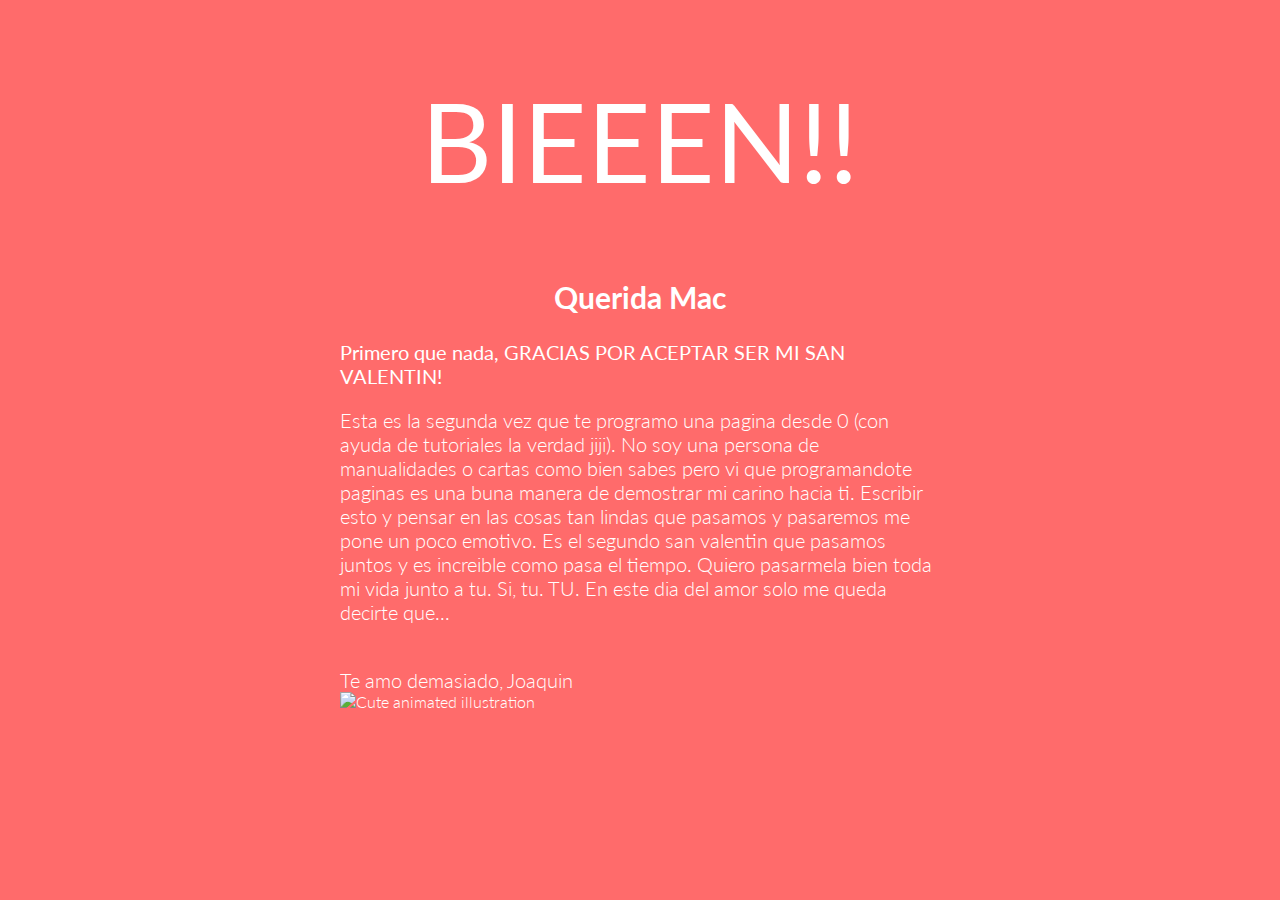
==== yes.html @ 7f36d5c2 "vlaenti" ====
<!DOCTYPE html>
<html lang="en">
    <head>
        <link rel="stylesheet" href="./yes.css">
        
    </head> 
    <body>
        <div id="hideaway" class="container">
                <h1 class = "header_text">BIEEEN!!</h1>
                <h2>Querida Mac</h2>
                <p><b>Primero que nada, GRACIAS POR ACEPTAR SER MI SAN VALENTIN!</b></p> Esta es la segunda vez que te programo una pagina desde 0 (con ayuda de tutoriales la verdad jiji). No soy una persona de manualidades o cartas como bien sabes pero vi que programandote paginas es una buna manera de demostrar mi carino hacia ti. Escribir esto y pensar en las cosas tan lindas que pasamos y pasaremos me pone un poco emotivo. Es el segundo san valentin que pasamos juntos y es increible como pasa el tiempo. Quiero pasarmela bien toda mi vida junto a tu. Si, tu. TU. En este dia del amor solo me queda decirte que...</p></br>
                    Te amo demasiado, Joaquin</br>
            </div>
            <div class="gif_container">
                <img src="https://media2.giphy.com/media/gitdNOfXczQxBZjqd4/source.gif" alt="Cute animated illustration">
            </div>
        </div>
       
    </body> 
</html>
---- yes.css ----
@import url(https://fonts.googleapis.com/css?family=Lato:100,300,400);

body{
    background:#ff6b6b;
    color:white;
    font-family: 'Lato', sans-serif;
    font-weight:300;
  }
  h1{
    font-size:5.5em;
    text-align:center;
    font-family:"lato";
    font-weight:400;
  }
  h2{
    text-align: center;
  }
  img{
    width:600px;
    margin:auto;
    transition: all 0.2s;
    display:block;
  }
  #hint{
    text-align:center;
    padding:25px;
    margin:auto;
  }
  #container{
    margin-top:auto;
    margin-bottom:auto;
  }
  #hideaway{
    width:600px;
    margin:auto;
    font-size:1.25em;
    text-align:left;
    transition: all 1s;
  }
  a{
    color:white;
  }

  /* Responsividad */
@media (max-width: 768px) {
    h1 {
        font-size: 3em;
    }

    h2 {
        font-size: 1.8em;
    }

    p {
        font-size: 1em;
        padding: 0 10px;
    }

    img {
        max-width: 300px;
    }

    #hideaway {
        font-size: 1em;
        width: 90%;
    }
}

@media (max-width: 480px) {
    h1 {
        font-size: 2.5em;
    }

    h2 {
        font-size: 1.5em;
    }

    p {
        font-size: 0.95em;
    }

    img {
        max-width: 250px;
    }
}
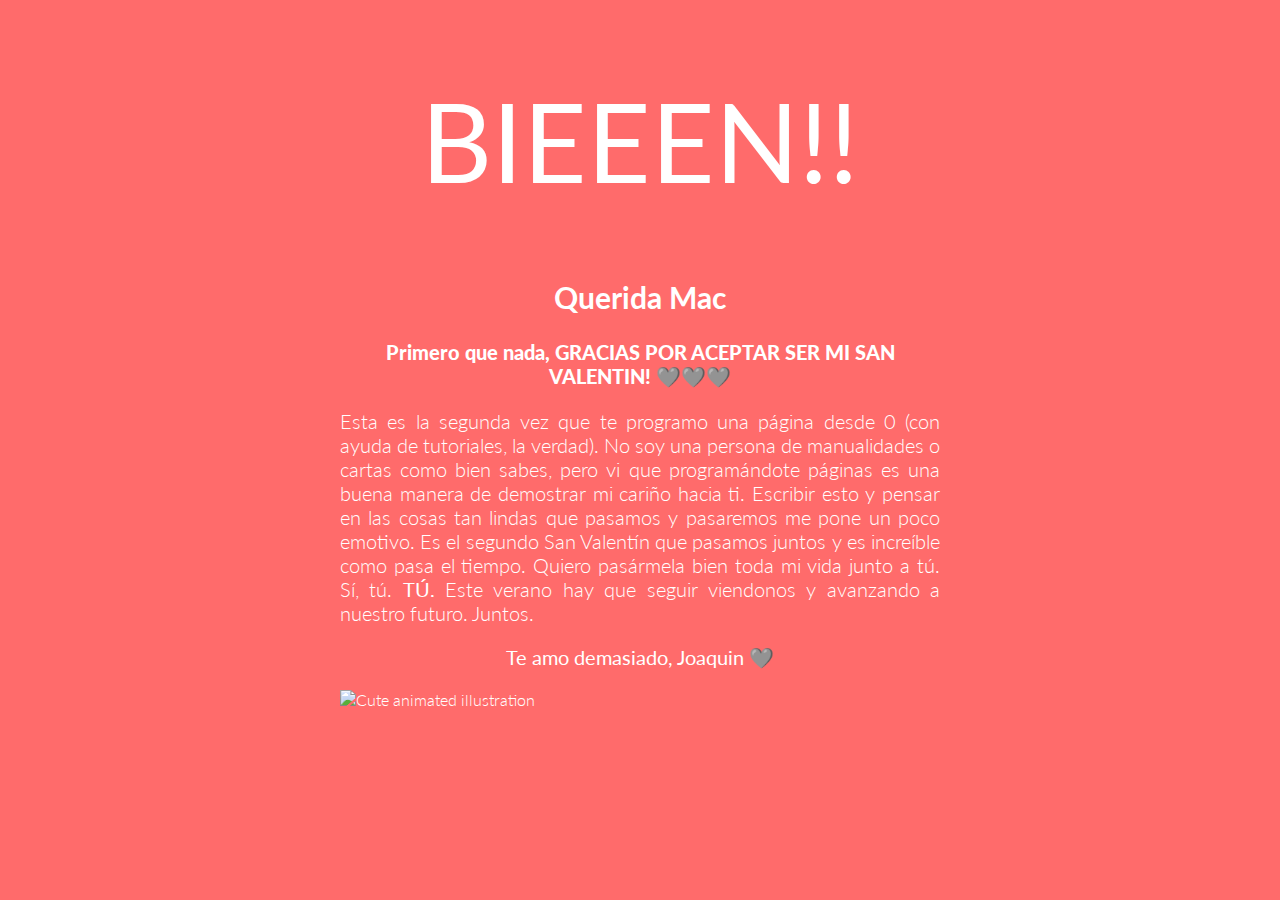
==== commit 4a0fceac: "maclentin" ====
--- a/yes.html
+++ b/yes.html
@@ -1,4 +1,5 @@
 <!DOCTYPE html>
+<meta name="viewport" content="width=device-width, initial-scale=1.0">
 <html lang="en">
     <head>
         <link rel="stylesheet" href="./yes.css">
@@ -8,8 +9,9 @@
         <div id="hideaway" class="container">
                 <h1 class = "header_text">BIEEEN!!</h1>
                 <h2>Querida Mac</h2>
-                <p><b>Primero que nada, GRACIAS POR ACEPTAR SER MI SAN VALENTIN!</b></p> Esta es la segunda vez que te programo una pagina desde 0 (con ayuda de tutoriales la verdad jiji). No soy una persona de manualidades o cartas como bien sabes pero vi que programandote paginas es una buna manera de demostrar mi carino hacia ti. Escribir esto y pensar en las cosas tan lindas que pasamos y pasaremos me pone un poco emotivo. Es el segundo san valentin que pasamos juntos y es increible como pasa el tiempo. Quiero pasarmela bien toda mi vida junto a tu. Si, tu. TU. En este dia del amor solo me queda decirte que...</p></br>
-                    Te amo demasiado, Joaquin</br>
+                <h3><b>Primero que nada, GRACIAS POR ACEPTAR SER MI SAN VALENTIN! 🩶🩶🩶</b></h3>
+                <p>Esta es la segunda vez que te programo una página desde 0 (con ayuda de tutoriales, la verdad). No soy una persona de manualidades o cartas como bien sabes, pero vi que programándote páginas es una buena manera de demostrar mi cariño hacia ti. Escribir esto y pensar en las cosas tan lindas que pasamos y pasaremos me pone un poco emotivo. Es el segundo San Valentín que pasamos juntos y es increíble como pasa el tiempo. Quiero pasármela bien toda mi vida junto a tú. Sí, tú. <b>TÚ.</b> Este verano hay que seguir viendonos y avanzando a nuestro futuro. Juntos.</p>
+                <p style="text-align: center"><b>Te amo demasiado, Joaquin </b>🩶</p>
             </div>
             <div class="gif_container">
                 <img src="https://media2.giphy.com/media/gitdNOfXczQxBZjqd4/source.gif" alt="Cute animated illustration">
--- a/yes.css
+++ b/yes.css
@@ -14,6 +14,13 @@
   }
   h2{
     text-align: center;
+  }
+  h3{
+    font-size:1em;
+    text-align: center;
+  }
+  p{
+    text-align: justify;
   }
   img{
     width:600px;
